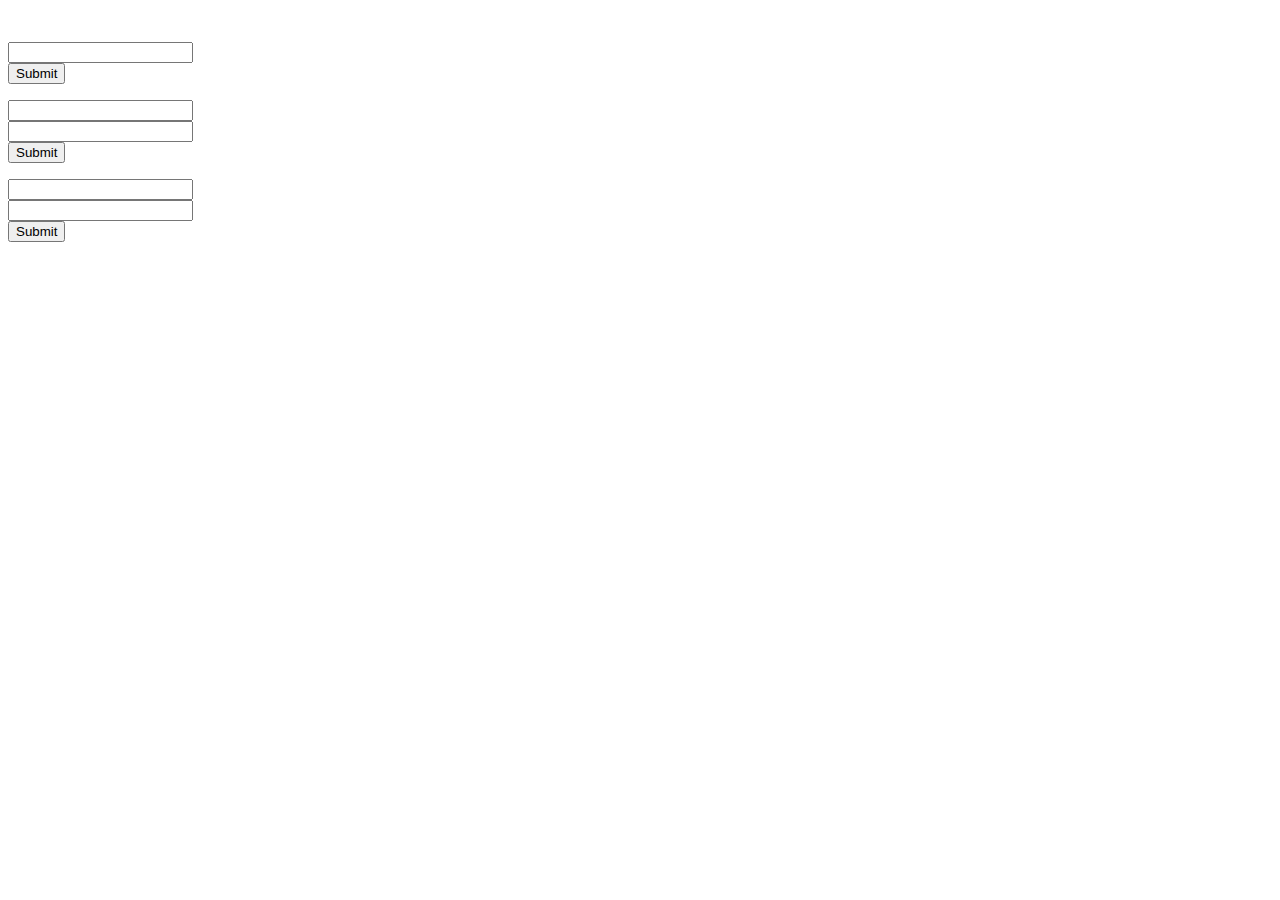
==== src/main/resources/templates/auth/login-edit.html @ 835b9161 "ログイン機能にパスワード変更、新規登録を追加" ====
<!DOCTYPE html>
<html xmlns="http://www.w3.org/1999/xhtml" xmlns:th="http://www.thymeleaf.org" >
<head>
<meta charset="UTF-8">
<link th:href="@{/webjars/bootstrap/4.5.3/css/bootstrap.min.css}" rel="stylesheet"/>
<link th:href="@{/css/stylesheet.css}" rel="stylesheet"/>
<script th:src="@{/webjars/jquery/3.4.1/jquery.min.js}"></script>
<title >パスワード変更</title>
</head>
<body>
<a th:href="@{/customer}"><img th:src="@{/images/comsize.png}" width= 120px></a>
 <div class="header">
	<div class="container ">
		<div class="row">
			<div class="col-xs-12 title">
				<p th:text="#{login.login.title}" class="title"></p>
			</div>
		</div>
	</div>
</div>

<div class="container">
	<div class="row">
	<div class="col-xm-12 center">
	<div th:if="${emptyMessage}">
		<p style="color: red" th:text="#{login.empty}"></p>
	</div>
	<div th:if="${errorMessage}">
		<p style="color: red" th:text="#{login.error}"></p>
	</div>
	<div th:if="${editUsername}">
		<div>
		  <p style="color: red"th:text="#{login.edit.username}"/>
  		</div>
		<form class="form-inline" th:action="@{/login-editPs}" method="post" th:object="${loginUser}">
			<div class="form-group">
				<div>
				<input class="form-control" id="user_id" type="text" name="user_id" th:fields="*{user_id}" required/>
				</div>
				<div>
				<input class="btn btn-primary" type="submit" th:value="送信" />
				</div>
			</div>
		</form>
	</div>
	
	<div th:if="${editPassword}">
		<div>
 		 	<p style="color: red"th:text="#{login.edit.password}"/>
  		</div>
		<form class="form" th:action="@{/login-edit-save}" method="post" th:object="${loginUser}">
			<div class="form-group">
				<div>
				<label style="background: pink" class="control-label" th:text="#{login.username}"></label>
				</div>
				<div>
				<input class="form-control" id="user_id" type="text" name="user_id" th:field="*{user_id}" readonly/>
				</div>
			</div>
			<div class="form-group">
				<div>
				<label class="control-label" th:text="#{login.password}"></label>
				</div>
				<div>
				<input class="form-control" id="password" type="password" name="password" th:fields="*{password}" required/>
				</div>
				<div>
				<input class="btn btn-primary" type="submit" th:value="送信" />
				</div>
			</div>
		</form>
	</div>
	
	<div th:if="${createUser}">
		<div>
 		 	<p style="color: red"th:text="#{login.edit.create}"/>
  		</div>
		<form class="form" th:action="@{/login-create-save}" method="post" th:object="${loginUser}">
			<div class="form-group">
				<div>
				<label  class="control-label" th:text="#{login.username}"></label>
				</div>
				<div>
				<input class="form-control" id="user_id" type="text" name="user_id" th:field="*{user_id}" />
				</div>
			</div>
			<div class="form-group">
				<div>
				<label class="comntrol-label" th:text="#{login.password}"></label>
				</div>
				<div>
				<input class="form-control" id="password" type="password" name="password" th:fields="*{password}" required/>
				</div>
			</div>
				<div>
				<input class="btn btn-primary" type="submit" th:value="送信" />
				</div>
		</form>
	</div>
	
	</div>
	</div>
</div>
</body>

</html>
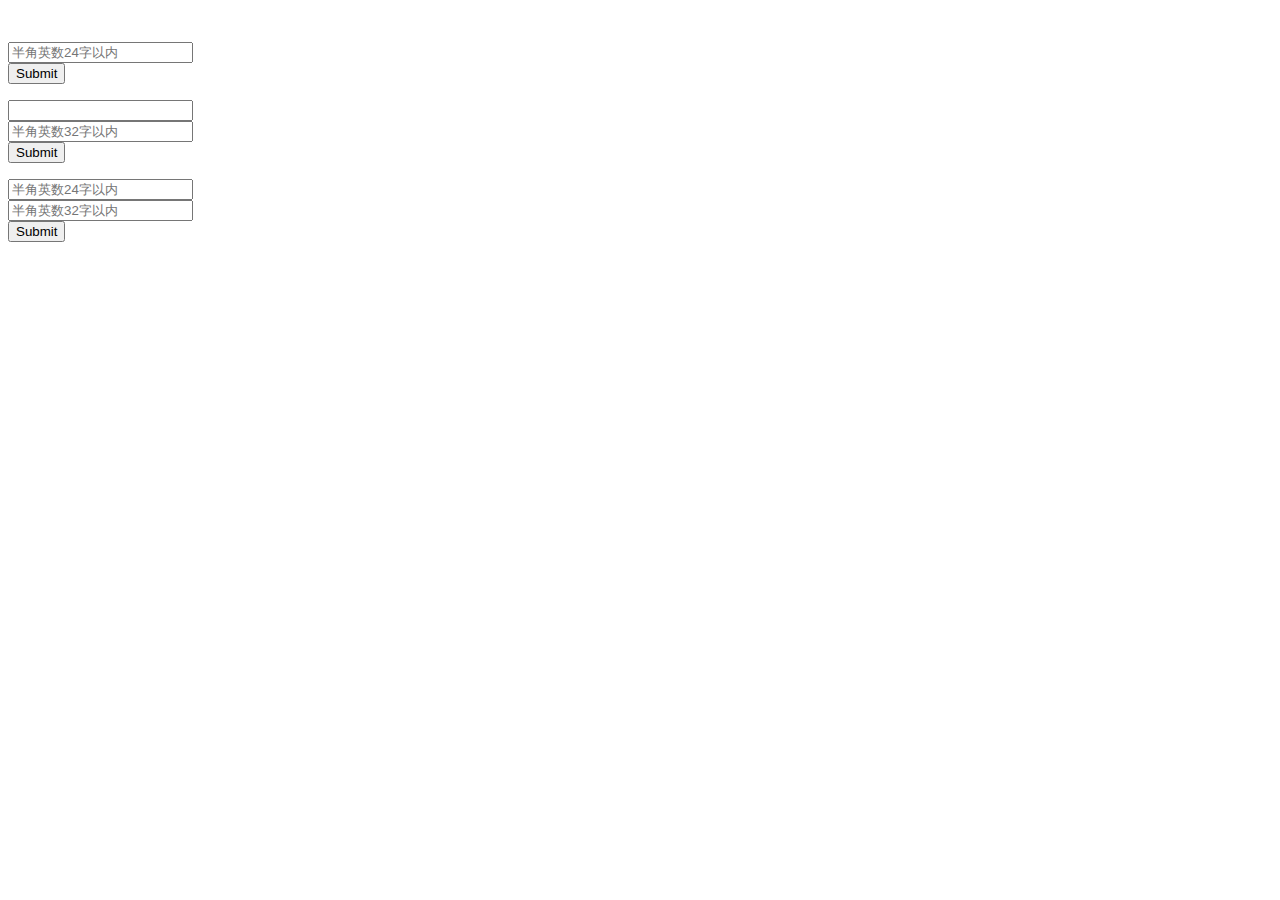
==== commit ad0e9ae3: "ログインバリデーションとUI改善" ====
--- a/src/main/resources/templates/auth/login-edit.html
+++ b/src/main/resources/templates/auth/login-edit.html
@@ -5,7 +5,7 @@
 <link th:href="@{/webjars/bootstrap/4.5.3/css/bootstrap.min.css}" rel="stylesheet"/>
 <link th:href="@{/css/stylesheet.css}" rel="stylesheet"/>
 <script th:src="@{/webjars/jquery/3.4.1/jquery.min.js}"></script>
-<title >パスワード変更</title>
+<title >編集</title>
 </head>
 <body>
 <a th:href="@{/customer}"><img th:src="@{/images/comsize.png}" width= 120px></a>
@@ -35,8 +35,9 @@
 		<form class="form-inline" th:action="@{/login-editPs}" method="post" th:object="${loginUser}">
 			<div class="form-group">
 				<div>
-				<input class="form-control" id="user_id" type="text" name="user_id" th:fields="*{user_id}" required/>
+				<input class="form-control" id="user_id" type="text" name="user_id" th:fields="*{user_id}" maxlength="24" pattern="^[0-9A-Za-z]+$" placeholder="半角英数24字以内" required>
 				</div>
+				
 				<div>
 				<input class="btn btn-primary" type="submit" th:value="送信" />
 				</div>
@@ -62,8 +63,9 @@
 				<label class="control-label" th:text="#{login.password}"></label>
 				</div>
 				<div>
-				<input class="form-control" id="password" type="password" name="password" th:fields="*{password}" required/>
+				<input class="form-control" id="password" type="password" name="password" th:fields="*{password}" maxlength="32" placeholder="半角英数32字以内" required/>
 				</div>
+				
 				<div>
 				<input class="btn btn-primary" type="submit" th:value="送信" />
 				</div>
@@ -81,7 +83,8 @@
 				<label  class="control-label" th:text="#{login.username}"></label>
 				</div>
 				<div>
-				<input class="form-control" id="user_id" type="text" name="user_id" th:field="*{user_id}" />
+				<input class="form-control" id="user_id" type="text" name="user_id" th:field="*{user_id}" maxlength="24" pattern="^[0-9A-Za-z]+$" placeholder="半角英数24字以内" required/>
+				
 				</div>
 			</div>
 			<div class="form-group">
@@ -89,7 +92,8 @@
 				<label class="comntrol-label" th:text="#{login.password}"></label>
 				</div>
 				<div>
-				<input class="form-control" id="password" type="password" name="password" th:fields="*{password}" required/>
+				<input class="form-control" id="password" type="password" name="password" th:fields="*{password}" maxlength="32" placeholder="半角英数32字以内" required/>
+				
 				</div>
 			</div>
 				<div>
